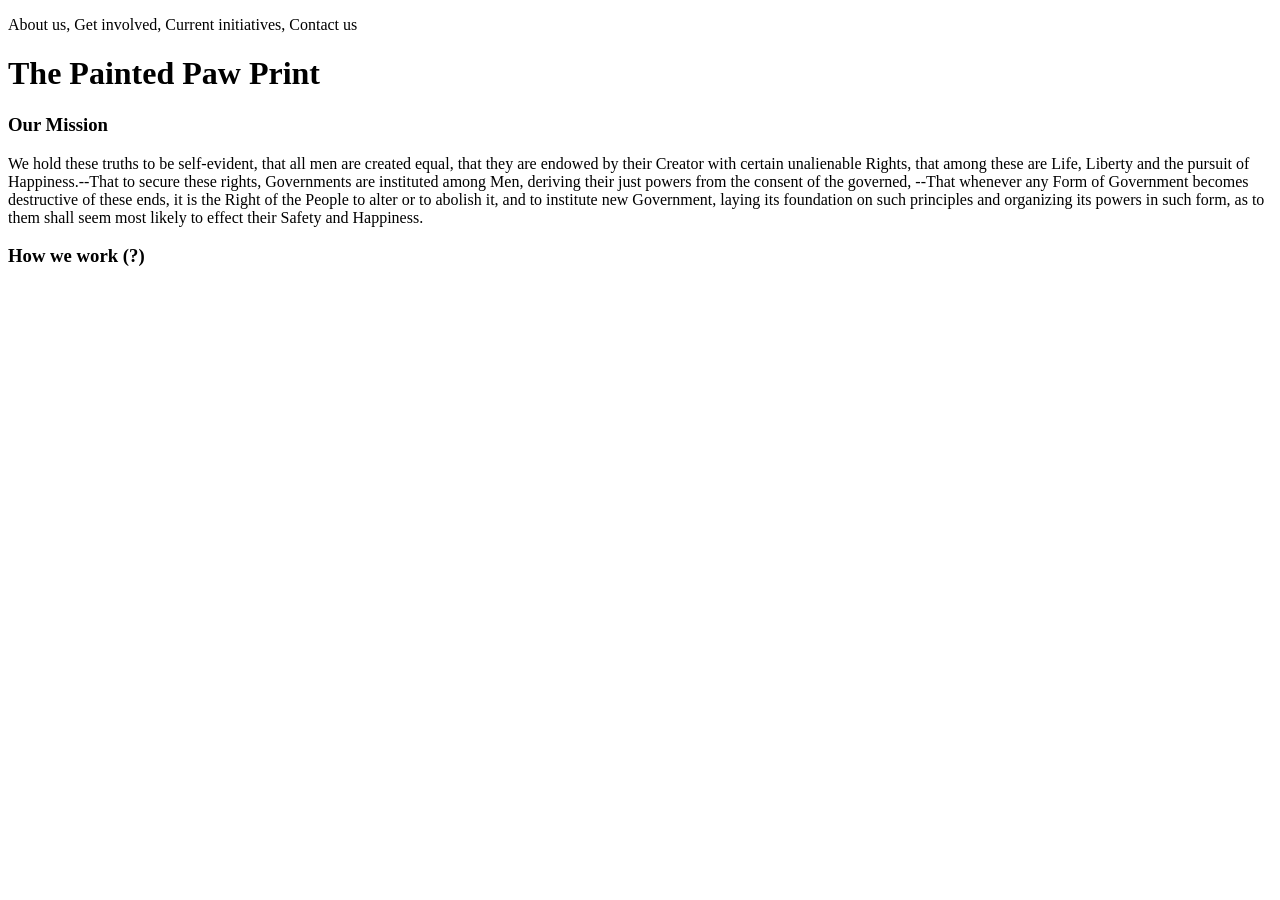
==== index.html @ 9313a5df "wor" ====
<!DOCTYPE html>
<html>
  <head>
    <meta charset="utf-8" />
    <title>Unit 11 Project</title>
    <link href="style.css" rel="stylesheet" type="text/css" />
  </head>
  <body>

    <p>About us, Get involved, Current initiatives, Contact us </p>
    
    <h1> The Painted Paw Print</h1>

    <h3>Our Mission</h3>
    <p>We hold these truths to be self-evident, that all men are created equal, that they are endowed by their Creator with certain unalienable Rights, that among these are Life, Liberty and the pursuit of Happiness.--That to secure these rights, Governments are instituted among Men, deriving their just powers from the consent of the governed, --That whenever any Form of Government becomes destructive of these ends, it is the Right of the People to alter or to abolish it, and to institute new Government, laying its foundation on such principles and organizing its powers in such form, as to them shall seem most likely to effect their Safety and Happiness.</p>

    <h3>How we work (?)</h3>


    <script src="https://ajax.googleapis.com/ajax/libs/jquery/2.1.4/jquery.min.js"></script>
    <script>

      


    </script>
  </body>
</html>
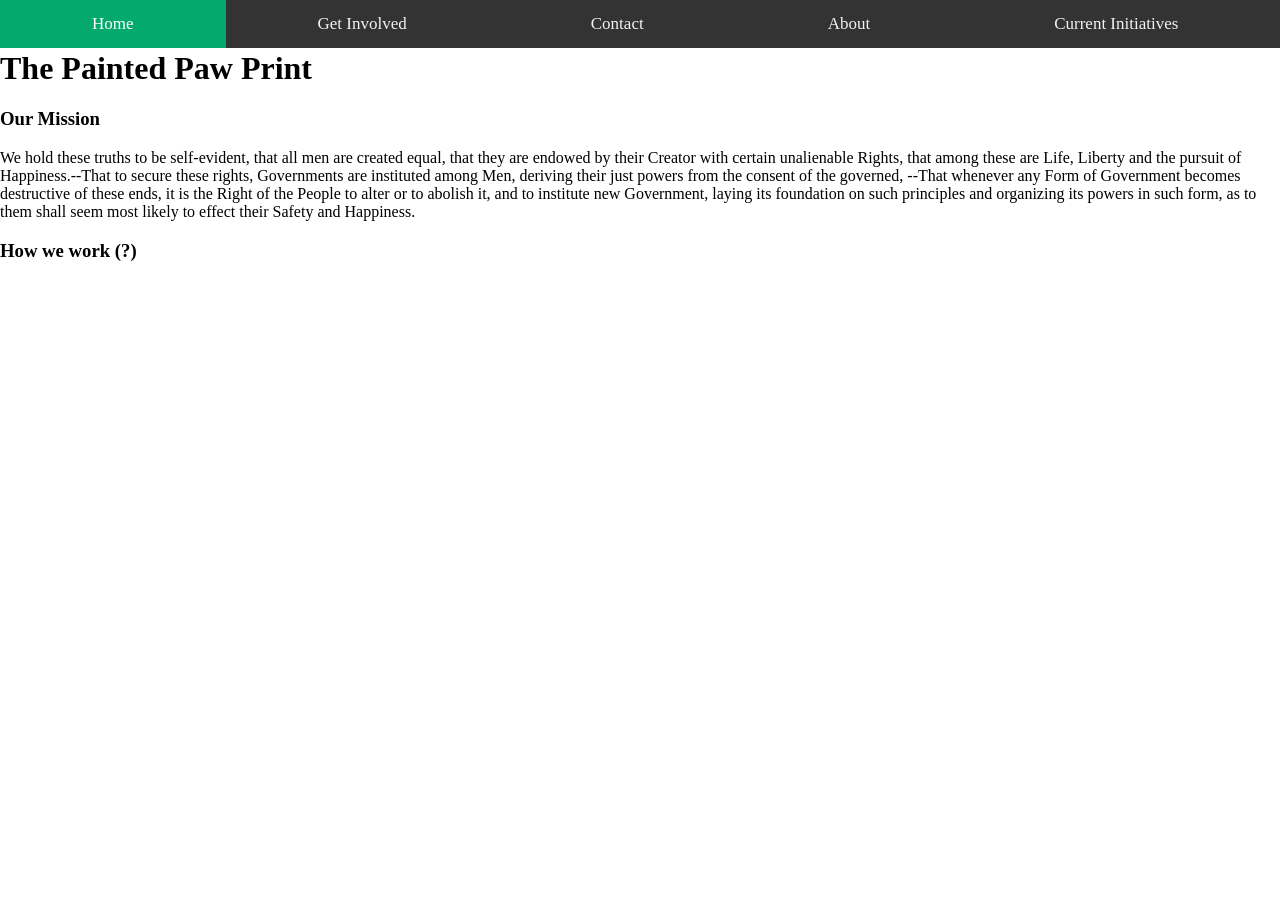
==== commit 173ad5e2: "wow" ====
--- a/index.html
+++ b/index.html
@@ -5,11 +5,19 @@
     <title>Unit 11 Project</title>
     <link href="style.css" rel="stylesheet" type="text/css" />
   </head>
-  <body>
+  <body {margin:0;}>
 
-    <p>About us, Get involved, Current initiatives, Contact us </p>
+    <div class="topnav">
+        <a class="active" href="#home">Home</a>
+        <a href="#get-involved">Get Involved</a>
+        <a href="#contact">Contact</a>
+        <a href="#about">About</a>
+        <a href="#initiatives">Current Initiatives</a>
+    </div>
     
+    <div class= main>
     <h1> The Painted Paw Print</h1>
+    </div>
 
     <h3>Our Mission</h3>
     <p>We hold these truths to be self-evident, that all men are created equal, that they are endowed by their Creator with certain unalienable Rights, that among these are Life, Liberty and the pursuit of Happiness.--That to secure these rights, Governments are instituted among Men, deriving their just powers from the consent of the governed, --That whenever any Form of Government becomes destructive of these ends, it is the Right of the People to alter or to abolish it, and to institute new Government, laying its foundation on such principles and organizing its powers in such form, as to them shall seem most likely to effect their Safety and Happiness.</p>
--- a/style.css
+++ b/style.css
@@ -0,0 +1,39 @@
+body {
+    margin: 0;
+}
+
+.topnav {
+  background-color: #333;
+  overflow: hidden;
+  position: fixed;
+  top: 0;
+  width: 100%;
+  padding-left: 0px;
+}
+
+/* Style the links inside the navigation bar */
+.topnav a {
+  float: left;
+  display: block;
+  color: #f2f2f2;
+  text-align: center;
+  padding: 14px 92px;
+  text-decoration: none;
+  font-size: 17px;
+}
+
+/* Change the color of links on hover */
+.topnav a:hover {
+  background-color: #ffc1c1;
+  color: rgb(244, 153, 153);
+}
+
+/* Add a color to the active/current link */
+.topnav a.active {
+  background-color: #04AA6D;
+  color: white;
+}
+
+.main {
+margin-top: 50px;
+}
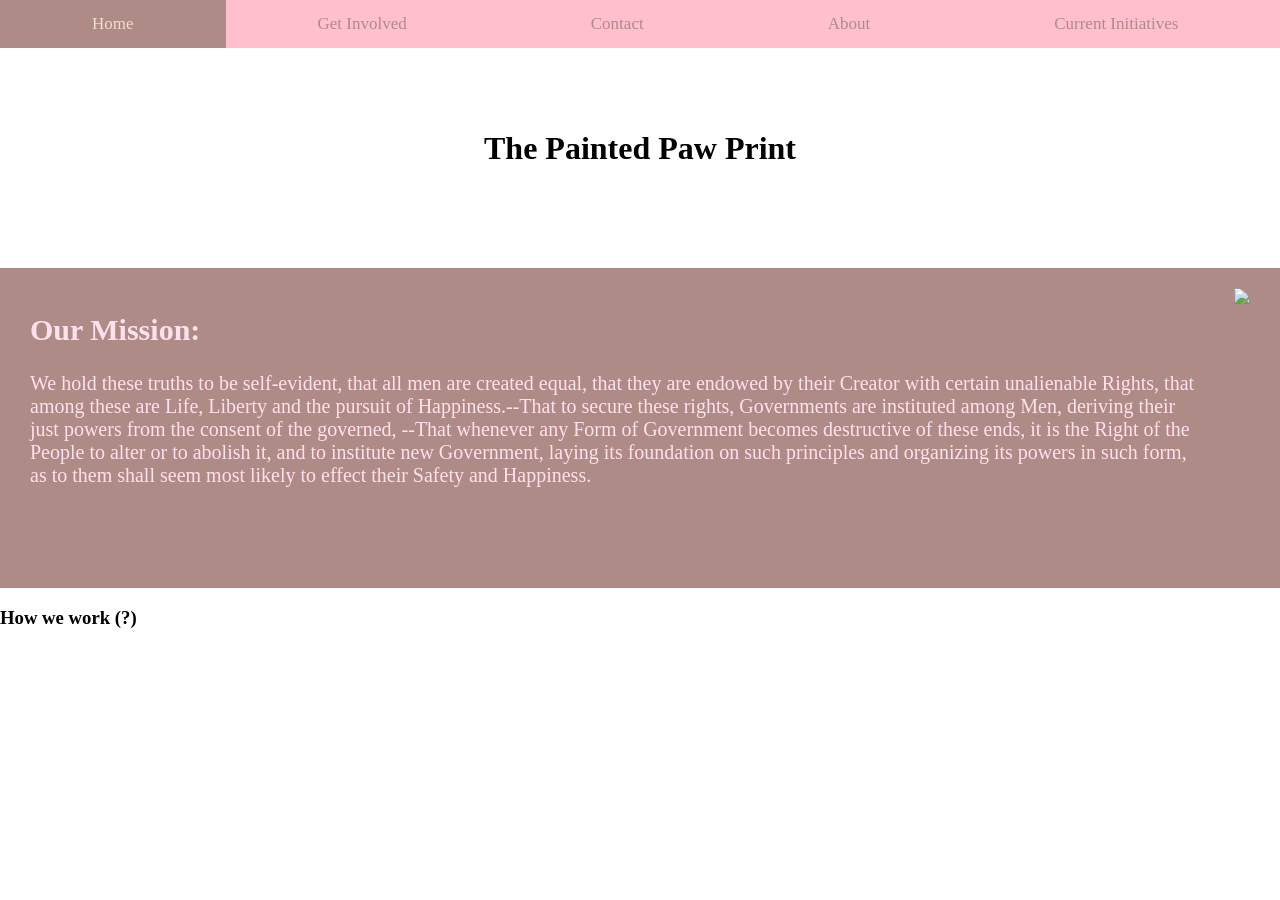
==== commit 53eef193: "ugh" ====
--- a/index.html
+++ b/index.html
@@ -5,22 +5,31 @@
     <title>Unit 11 Project</title>
     <link href="style.css" rel="stylesheet" type="text/css" />
   </head>
-  <body {margin:0;}>
+  <body>
 
     <div class="topnav">
-        <a class="active" href="#home">Home</a>
-        <a href="#get-involved">Get Involved</a>
-        <a href="#contact">Contact</a>
-        <a href="#about">About</a>
-        <a href="#initiatives">Current Initiatives</a>
+        <a class="active" taget="_self" href="index.html">Home</a>
+        <a target="_self" href="getInvolved.html">Get Involved</a>
+        <a target="_self" href="contact.html">Contact</a>
+        <a target="_self" href="about.html">About</a>
+        <a target="_self" href="initiatives.html">Current Initiatives</a>
     </div>
     
     <div class= main>
-    <h1> The Painted Paw Print</h1>
+    <h1 class=title> The Painted Paw Print</h1>
     </div>
 
-    <h3>Our Mission</h3>
-    <p>We hold these truths to be self-evident, that all men are created equal, that they are endowed by their Creator with certain unalienable Rights, that among these are Life, Liberty and the pursuit of Happiness.--That to secure these rights, Governments are instituted among Men, deriving their just powers from the consent of the governed, --That whenever any Form of Government becomes destructive of these ends, it is the Right of the People to alter or to abolish it, and to institute new Government, laying its foundation on such principles and organizing its powers in such form, as to them shall seem most likely to effect their Safety and Happiness.</p>
+    <div id="mission-section">
+      <div id="mission-image-text">
+        <div id="mission-words">
+          <h2>Our Mission:</h2>
+          <p id="mission-statement">  <span id="mission-text">
+          We hold these truths to be self-evident, that all men are created equal, that they are endowed by their Creator with certain unalienable Rights, that among these are Life, Liberty and the pursuit of Happiness.--That to secure these rights, Governments are instituted among Men, deriving their just powers from the consent of the governed, --That whenever any Form of Government becomes destructive of these ends, it is the Right of the People to alter or to abolish it, and to institute new Government, laying its foundation on such principles and organizing its powers in such form, as to them shall seem most likely to effect their Safety and Happiness.</span></p></div>
+
+        <img id="mission-dog" src="https://thumbs.dreamstime.com/b/golden-retriever-dog-21668976.jpg" height="300px">
+      </div>
+    </div>
+  
 
     <h3>How we work (?)</h3>
 
--- a/style.css
+++ b/style.css
@@ -1,13 +1,65 @@
+html {
+  background-color: rgba(255, 255, 255, 0.637);
+  background-blend-mode: lighten;
+  background-image: url("https://media.istockphoto.com/id/1197978961/vector/seamless-pattern-with-pink-pet-pawprints-and-hearts.jpg?s=612x612&w=0&k=20&c=oAFo9KLX9uAQtptrXKWbfaGXFR5Jl7NyFshRlYwjA0s=");
+  background-size: 20%;
+}
+
 body {
     margin: 0;
 }
 
+
+
+
+.title {
+  padding-top: 80px;
+  padding-bottom: 80px;
+  text-align: center;
+}
+
+.socials {
+  font-size:20px;
+  margin-bottom: 10px;
+}
+
+.site {
+  height: 20px;
+}
+
+#mission-dog {
+  float:right;
+  padding-left: 30px;
+  margin-right: 0;
+  border-radius: 20px;
+}
+
+/* specific texts */
+
+#mission-section {
+  background-color: #AF8B87;
+  color: #FFE0ED;
+  padding-left: 30px;
+  padding-right: 30px;
+  padding-top: 20px;
+  height: 300px;
+  font-size: 20px;
+}
+
+#mission-image-text {
+  display: flex;
+}
+
+
+
+/* top menu css ==================== */
+
 .topnav {
-  background-color: #333;
+  background-color: #FFBFCC;
   overflow: hidden;
   position: fixed;
   top: 0;
-  width: 100%;
+  width:100%;
   padding-left: 0px;
 }
 
@@ -15,7 +67,7 @@
 .topnav a {
   float: left;
   display: block;
-  color: #f2f2f2;
+  color: #AF8B87;
   text-align: center;
   padding: 14px 92px;
   text-decoration: none;
@@ -24,14 +76,14 @@
 
 /* Change the color of links on hover */
 .topnav a:hover {
-  background-color: #ffc1c1;
-  color: rgb(244, 153, 153);
+  background-color: #F1DCCD;
+  color: #AF8B87;
 }
 
 /* Add a color to the active/current link */
 .topnav a.active {
-  background-color: #04AA6D;
-  color: white;
+  background-color: #AF8B87;
+  color: #F1DCCD;
 }
 
 .main {
